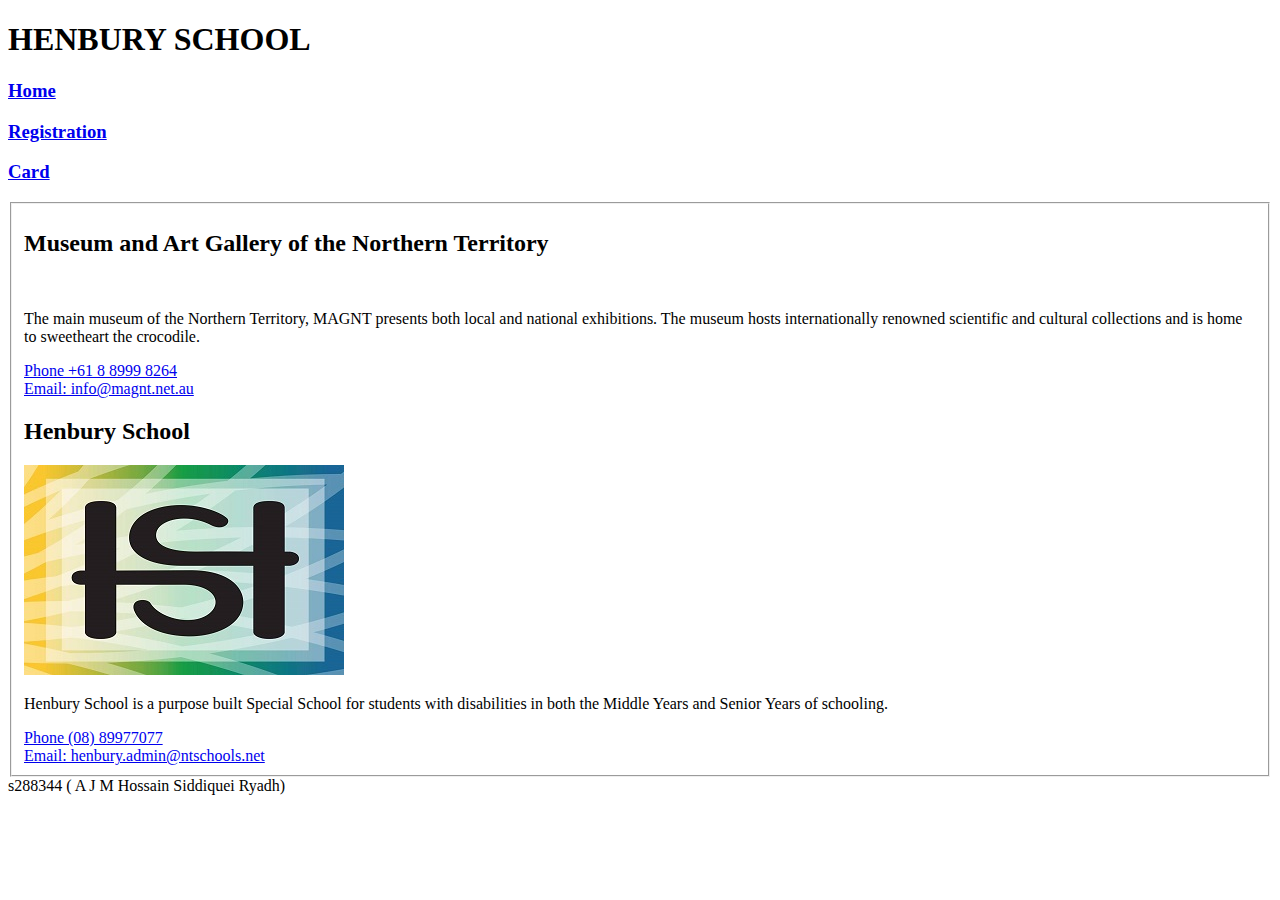
==== Card.html @ b4e7852e "Add files via upload" ====
<!DOCTYPE html>
<html lang="en" dir="ltr">
  <head>
    <link rel="stylesheet" href="styles/stylescard.css">
    <meta charset="utf-8">
    <title>Card</title>
  </head>
  <body>
    <header>
      <div class="mainheader">


      <h1>HENBURY SCHOOL</h1>
      <h3><a href="index.html">Home</a></h3>
      <h3> <a href="registration.html">Registration</a> </h3>
      <h3> <a href="card.html">Card</a> </h3>
      </div>
     </header>

     <fieldset>
      <div class="mycards">
        <div class="card card-1">
                  <div class="cardtitle">
                    <h2>Museum and Art Gallery of the Northern Territory</h2>
                  </div>

                    <div class="cardmedia">
                      <a href="https://en.wikipedia.org/wiki/Museum_and_Art_Gallery_of_the_Northern_Territory">
                    <img src="Museum_and_Art_Gallery_of_the_Northern_Territory (1).jpg" alt=""> </a>
                   </div>
                  <div class="cardtext">
                    <p>The main museum of the Northern Territory, MAGNT presents both local and national exhibitions. The museum hosts internationally renowned scientific and cultural collections and is home to sweetheart the crocodile. </p>
                  </div>
                    <div class="cardaction">
                      <a href="tel: +61 8 8999 8264">Phone +61 8 8999 8264</a>
                     <div>
                      <div>  <a href=emailto:info@magnt.net.au>Email: info@magnt.net.au</a>
                        <p></p>
                      </div>
                    </div>
                    </div>
        </div>
        <div class="card card-2">
          <div class="cardtitle">
            <h2>Henbury School  </h2>
          </div>
                    <div class="cardmedia">
                      <a href="http://www.henburyschool.org.au/">
                      <img src="henbury.jpg" alt=""></a>
                    </div>
                  <div class="cardtext">
                    <p>Henbury School is a purpose built Special School for students with disabilities in both the Middle Years and Senior Years of schooling.</p>
                  </div>
                  <div class="cardaction">
                    <div>
                      <a href="tel: (08) 89977077">Phone (08) 89977077</a>
                   </div>
                    <div>
                      <a href=mailto:henbury.admin@ntschools.net>Email: henbury.admin@ntschools.net</a>
                  </div>
                </div>
        </div>

        </div>
      </fieldset>
  </body>
  <footer>s288344 ( A J M Hossain Siddiquei Ryadh) </footer>
</html>
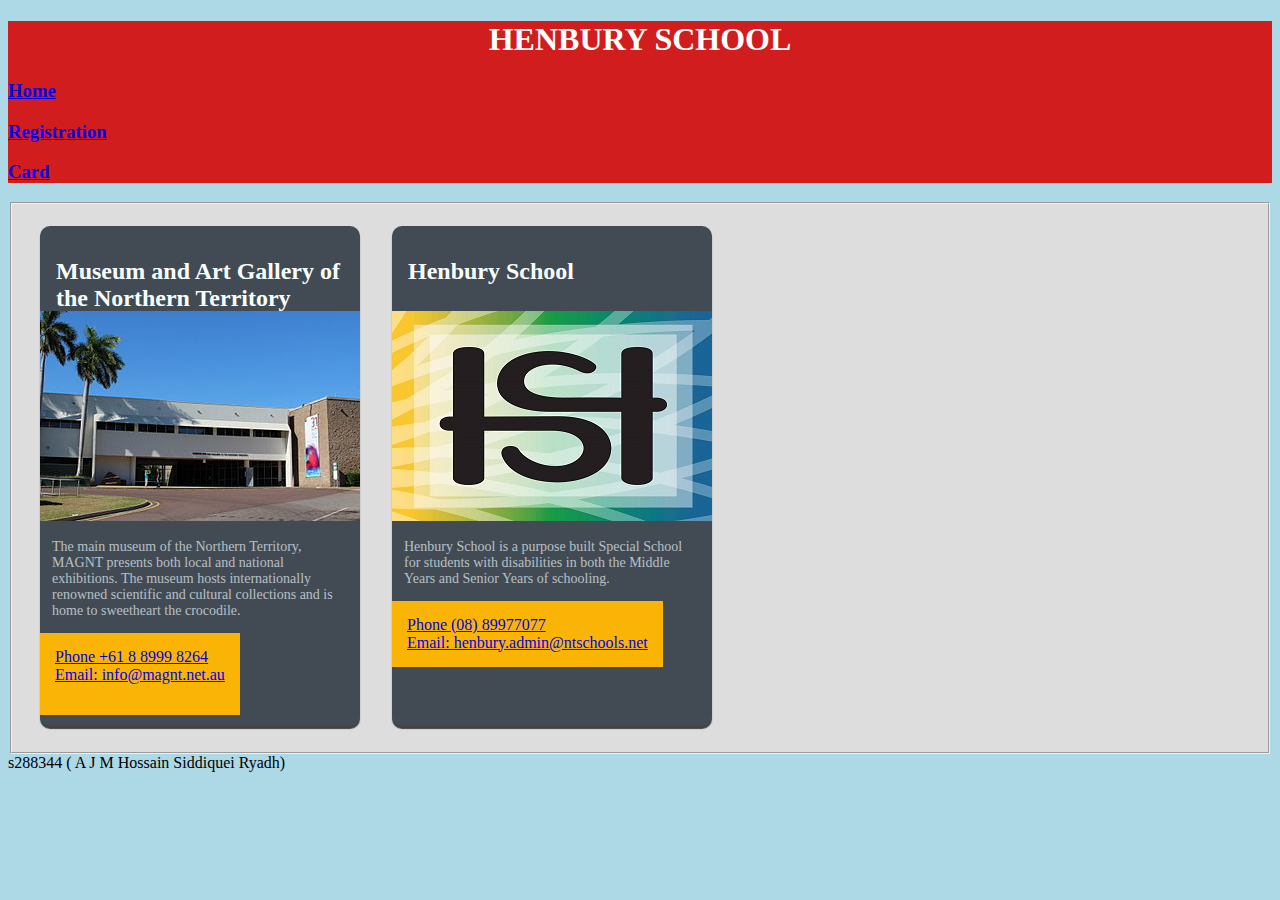
==== commit 48413b7a: "Update Card.html" ====
--- a/Card.html
+++ b/Card.html
@@ -26,7 +26,7 @@
 
                     <div class="cardmedia">
                       <a href="https://en.wikipedia.org/wiki/Museum_and_Art_Gallery_of_the_Northern_Territory">
-                    <img src="Museum_and_Art_Gallery_of_the_Northern_Territory (1).jpg" alt=""> </a>
+                    <img src="Museum_and_Art_Gallery_of_the_Northern_Territory (1).JPG" alt=""> </a>
                    </div>
                   <div class="cardtext">
                     <p>The main museum of the Northern Territory, MAGNT presents both local and national exhibitions. The museum hosts internationally renowned scientific and cultural collections and is home to sweetheart the crocodile. </p>
--- a/styles/stylescard.css
+++ b/styles/stylescard.css
@@ -0,0 +1,104 @@
+button, input{
+box-sizing: border-box;
+              }
+input{
+  font-family: sans-serif;
+  font-size: 100%;
+      }
+header{
+  text-align: center;
+      }
+label{
+  display: block;
+  margin: inherit;
+    }
+input[type="text"], input[type="email"]
+{
+  margin:4px;
+  width: 90%;
+}
+
+body {
+background-color: lightblue;
+    }
+h2 {
+      text-align: left;
+    }
+h3 {
+      text-align: left;
+      color: White;
+    }
+
+header{
+  background: #d11d1d;
+  color: White;
+      }
+    .cardtitle  {
+        color: #F6FEFF;
+        height:54px;
+        padding-left: 16px;
+        padding-right: 16px;
+        padding-top: 12px;
+        padding-bottom: 19px;
+    }
+      .cardtext  {
+        color: #B8C0C6;
+        font-size: 0.875rem;
+        padding-left: 12px;
+        padding-right: 12px;
+      }
+      .cardaction    {
+        box-sizing: border-box;
+        display: inline-block;
+
+
+        background-color: #f9b405;
+        padding: 15px;
+
+      }
+
+      fieldset  {
+        background-color: #DDDDDD;
+
+      }
+      .card   {
+        background: #424B54;
+        border-radius: 2px;
+        display: inline-block;
+        height: 400px;
+        margin: 1rem;
+        position: relative;
+        width: 300px;
+      }
+      .card-1   {
+        background: #424B54;
+        border-radius: 10px;
+        display: inline-block;
+        height: 500px;
+        margin: 1rem;
+        position: relative;
+        width: 320px;
+        float: left;
+
+        box-shadow: 0 3px 1px rgba(66, 66, 66, 1);
+        transition: .5s cubic-bezier(.30,.8,.25,1);
+      }
+      .card-1:hover   {
+
+        transform: scale(1.05);
+      }
+      .card-2   {
+        background: #424B54 ;
+        border-radius: 10px;
+        display: inline-block;
+        height: 500px;
+        margin: 1rem;
+        position: relative;
+        width: 320px;
+        float: auto;
+        box-shadow: 0 3px 1px rgba(66, 66, 66, 1);
+        transition: .5s cubic-bezier(.30,.8,.25,1);
+      }
+      .card-2:hover    {
+        transform: scale(1.05);
+      }
